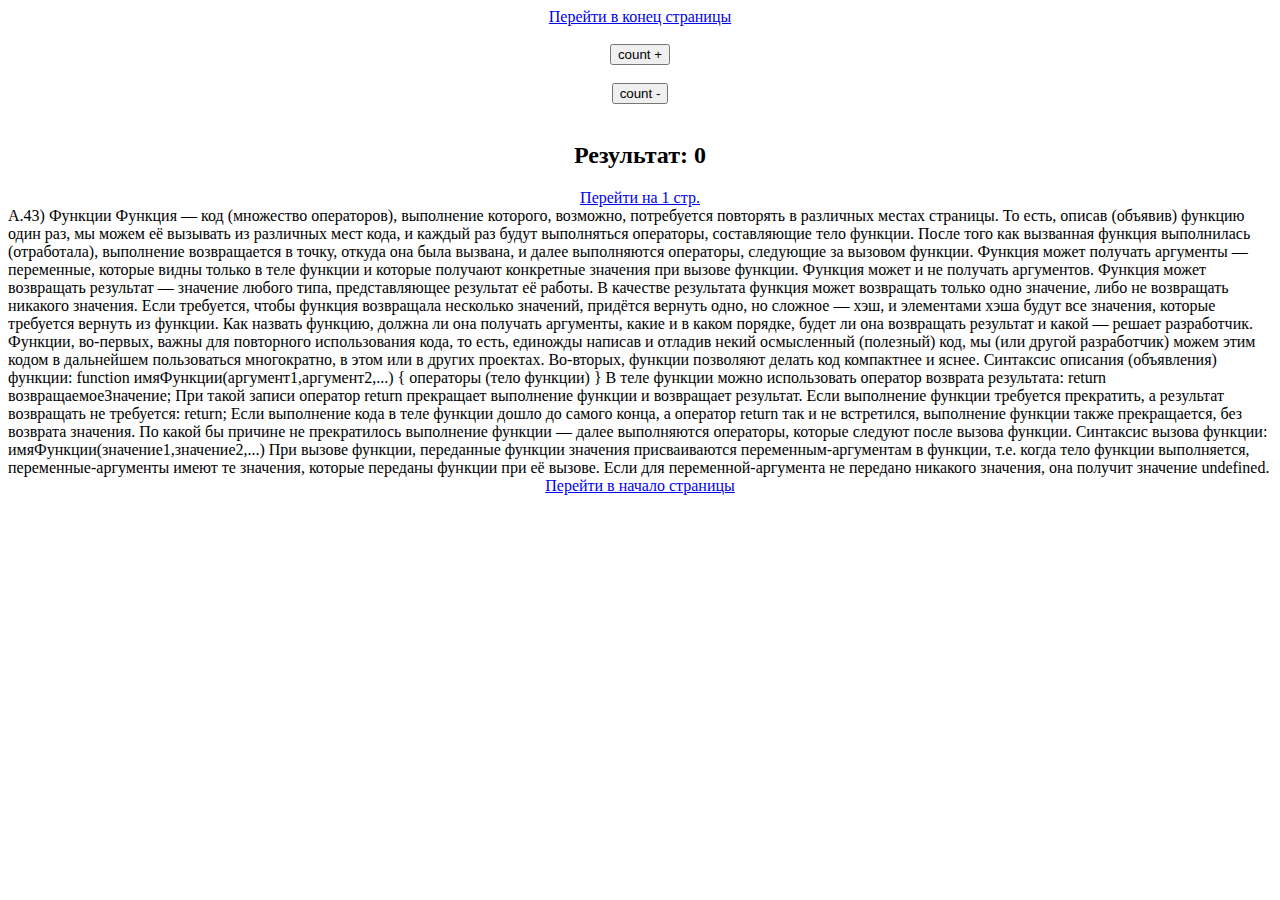
==== index2.html @ 9de1653f "localStorage" ====
<!DOCTYPE html>
<html lang="en">

<head>
   <meta charset="UTF-8">
   <meta http-equiv="X-UA-Compatible" content="IE=edge">
   <meta name="viewport" content="width=device-width, initial-scale=1.0">
   <title>localStorage2</title>
   <link rel="stylesheet" href="/style.css">
</head>

<body>
   <a name="top"></a>
   <a href="#down">Перейти в конец страницы</a>
   <br>
   <button type="button" id="count+">count +</button>
   <br>
   <button type="button" id="count-">count -</button>
   <br>
   <h2>Результат: <span id="result">0</span></h2>
   <a href="/index.html">Перейти на 1 стр.</a>

   <div>A.43) Функции
      Функция — код (множество операторов), выполнение которого, возможно, потребуется повторять в различных местах
      страницы.
      То есть, описав (объявив) функцию один раз, мы можем её вызывать из различных мест кода, и каждый раз будут
      выполняться операторы, составляющие тело функции.
      После того как вызванная функция выполнилась (отработала), выполнение возвращается в точку, откуда она была
      вызвана, и далее выполняются операторы, следующие за вызовом функции.
      Функция может получать аргументы — переменные, которые видны только в теле функции
      и которые получают конкретные значения при вызове функции.
      Функция может и не получать аргументов.
      Функция может возвращать результат — значение любого типа, представляющее результат её работы. В качестве
      результата функция может возвращать только одно значение, либо не возвращать никакого значения.
      Если требуется, чтобы функция возвращала несколько значений, придётся вернуть одно,
      но сложное — хэш, и элементами хэша будут все значения, которые требуется вернуть из функции.
      Как назвать функцию, должна ли она получать аргументы, какие и в каком порядке,
      будет ли она возвращать результат и какой — решает разработчик.
      Функции, во-первых, важны для повторного использования кода, то есть, единожды
      написав и отладив некий осмысленный (полезный) код, мы (или другой разработчик)
      можем этим кодом в дальнейшем пользоваться многократно, в этом или в других проектах.
      Во-вторых, функции позволяют делать код компактнее и яснее.
      Синтаксис описания (объявления) функции:
      function имяФункции(аргумент1,аргумент2,...) {
      операторы (тело функции)
      }
      В теле функции можно использовать оператор возврата результата:
      return возвращаемоеЗначение;
      При такой записи оператор return прекращает выполнение функции и возвращает результат.
      Если выполнение функции требуется прекратить, а результат возвращать не требуется:
      return;
      Если выполнение кода в теле функции дошло до самого конца, а оператор return
      так и не встретился, выполнение функции также прекращается, без возврата значения.
      По какой бы причине не прекратилось выполнение функции — далее выполняются операторы, которые следуют после вызова
      функции.
      Синтаксис вызова функции:
      имяФункции(значение1,значение2,...)
      При вызове функции, переданные функции значения присваиваются переменным-аргументам в функции, т.е. когда тело
      функции выполняется, переменные-аргументы имеют те значения, которые переданы функции при её вызове. Если для
      переменной-аргумента не передано никакого значения, она получит значение undefined.

   </div>
   <a href="#top">Перейти в начало страницы</a>

   <a name="down"></a>


   <script src="/script.js"></script>
</body>

</html>
---- style.css ----
body{
   display: flex;
   flex-direction: column;
   align-items: center;
}
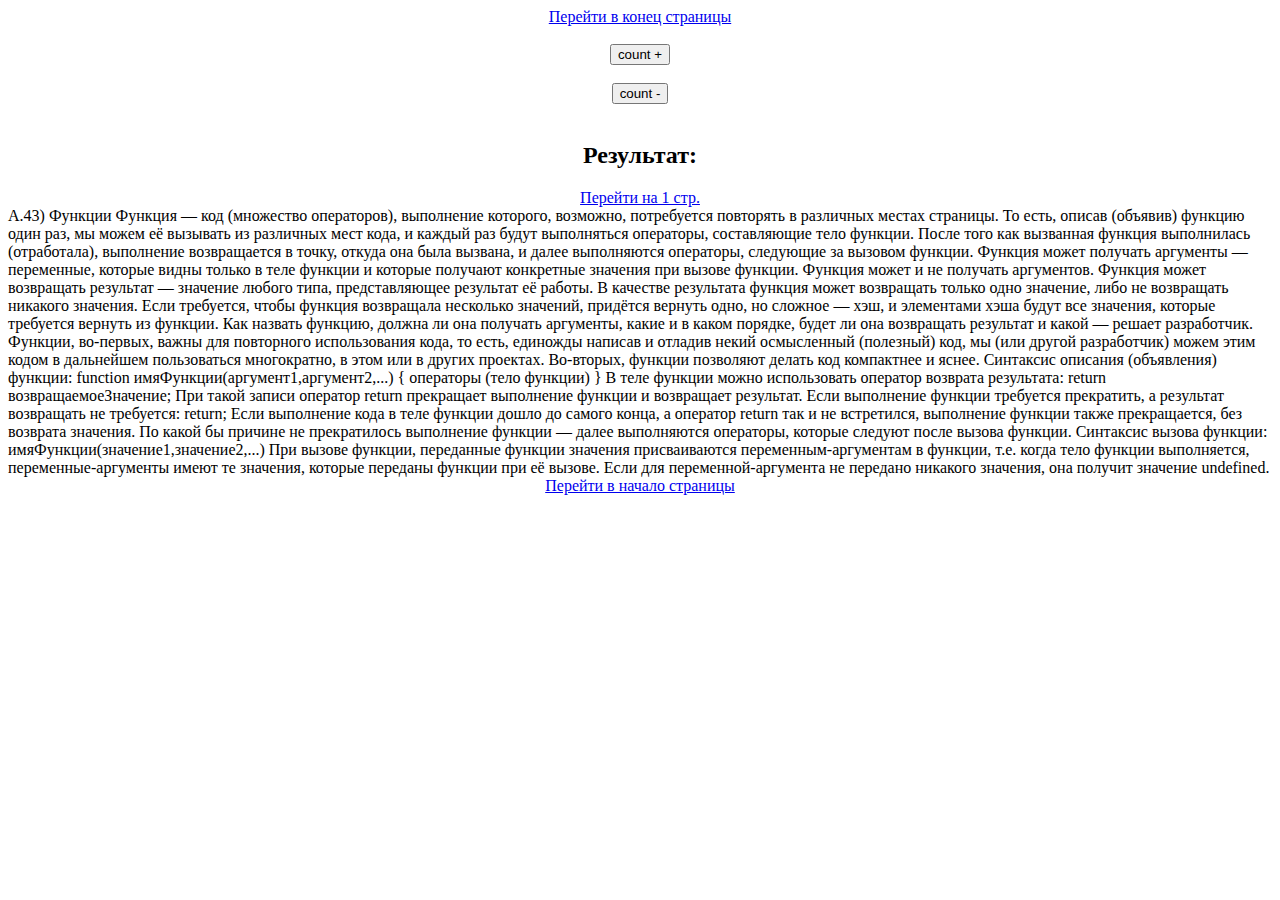
==== commit 4bbb9348: "localStorage_basket" ====
--- a/index2.html
+++ b/index2.html
@@ -65,7 +65,8 @@
    <a name="down"></a>
 
 
-   <script src="/script.js"></script>
+   <!-- <script src="/script.js"></script> -->
+   <script src="/script2.js"></script>
 </body>
 
 </html>